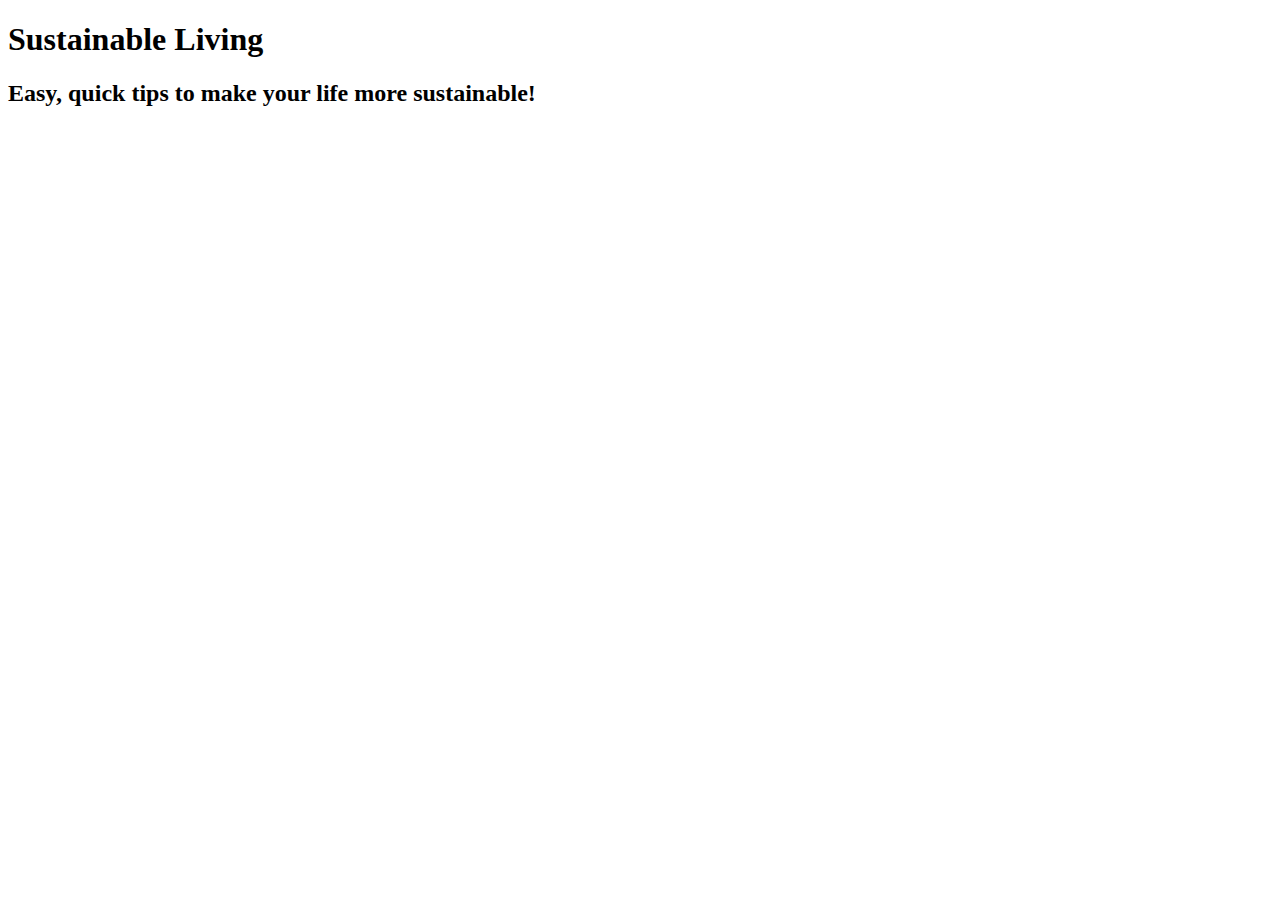
==== index.html @ e51c7a56 "landing page" ====
<!DOCTYPE html>
<html>
  <head>
    <title> Sustainable Living </title>
    <link rel="stylesheet" type="text/css" href="css/styles.css">
  </head>
  <body>
    <h1>Sustainable Living </h1>
    <h2> Easy, quick tips to make your life more sustainable! </h2>
</body>
</html>
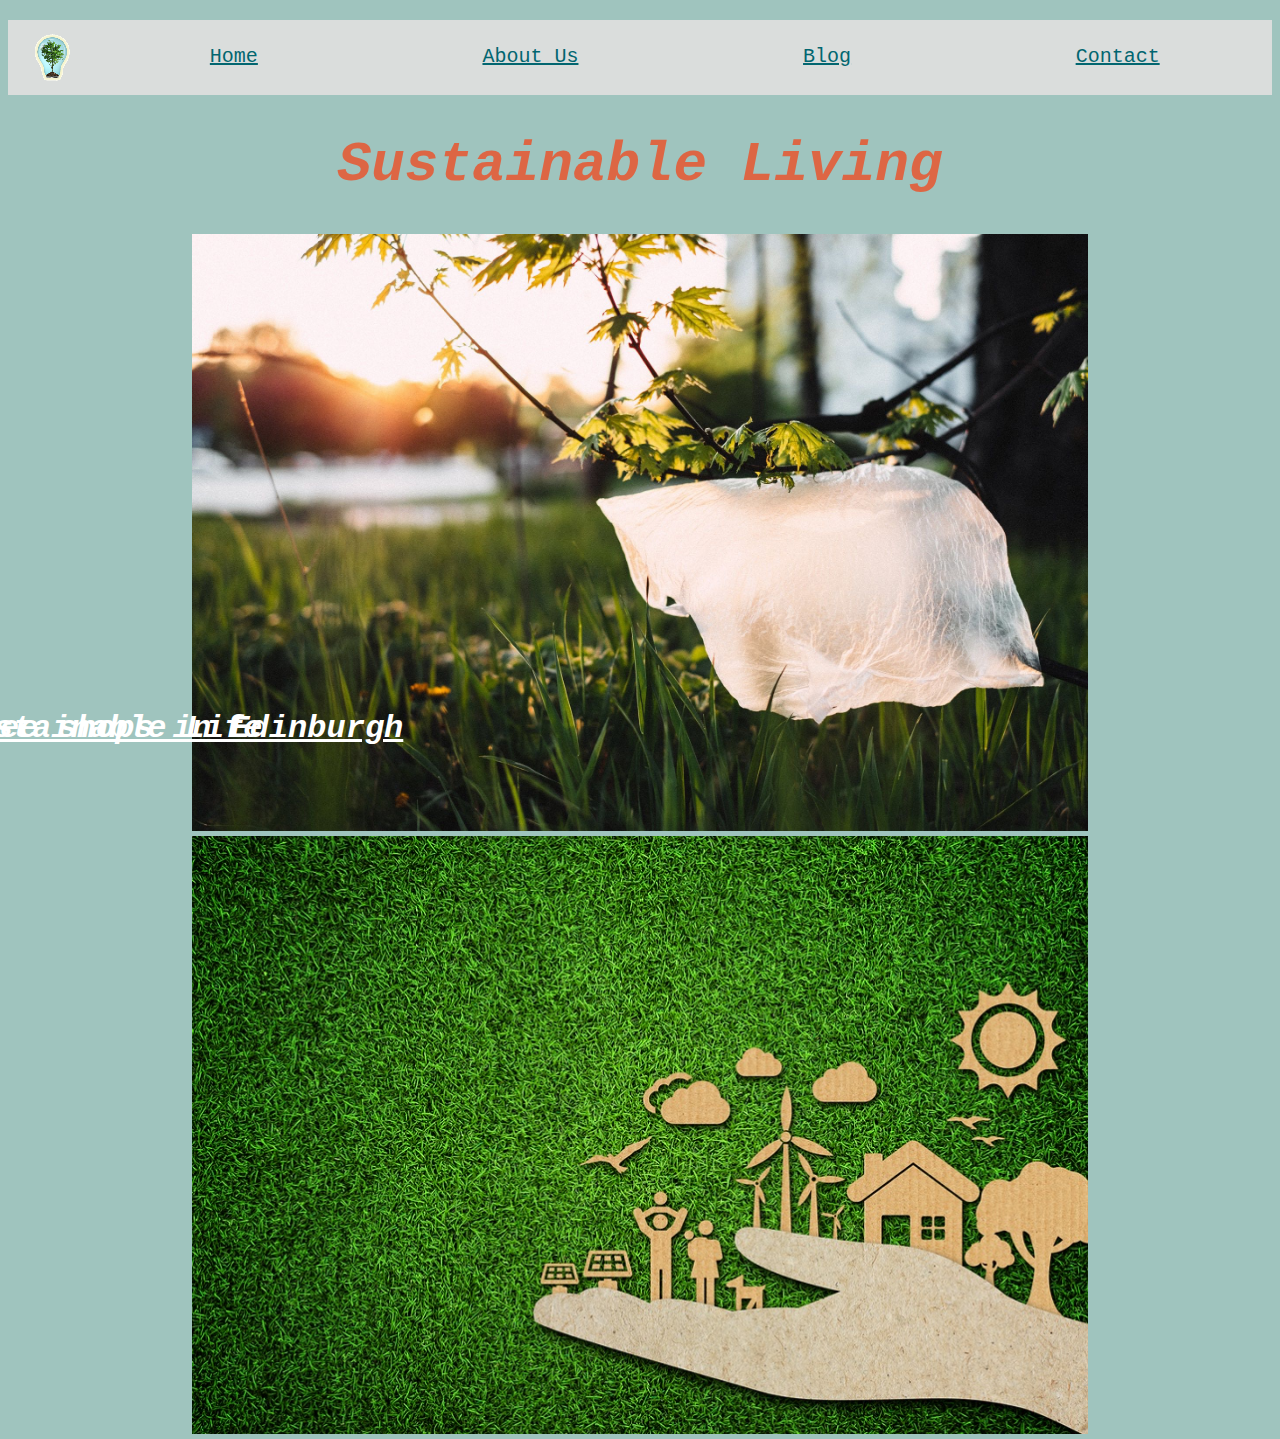
==== commit 0d28481c: "landing,about, blog and contact pages" ====
--- a/index.html
+++ b/index.html
@@ -1,11 +1,68 @@
 <!DOCTYPE html>
 <html>
   <head>
+    <meta charset="utf-8" />
+    <meta http-equiv="X-UA-Compatible" content="IE=edge">
+    <meta name="viewport" content="width=device-width, initial-scale=1">
+
     <title> Sustainable Living </title>
-    <link rel="stylesheet" type="text/css" href="css/styles.css">
+    <link rel="stylesheet" href="https://stackpath.bootstrapcdn.com/bootstrap/4.1.3/css/bootstrap.min.css" integrity="sha384-MCw98/SFnGE8fJT3GXwEOngsV7Zt27NXFoaoApmYm81iuXoPkFOJwJ8ERdknLPMO" crossorigin="anonymous">
+    <link rel="stylesheet" type="text/css" href="styles.css">
+    <script src="https://ajax.googleapis.com/ajax/libs/jquery/3.3.1/jquery.min.js"></script>
+    <script src="https://cdnjs.cloudflare.com/ajax/libs/popper.js/1.14.7/umd/popper.min.js"></script>
+    <script src="https://maxcdn.bootstrapcdn.com/bootstrap/4.3.1/js/bootstrap.min.js"></script>
+
   </head>
-  <body>
-    <h1>Sustainable Living </h1>
-    <h2> Easy, quick tips to make your life more sustainable! </h2>
+<body>
+    <div class="topspace">
+      <ul id="top">
+      <div class="container"
+        <li >
+          <img id="logo" src="./logo1.png">
+          </li>
+
+        <li id="home">
+          <a href="index.html">Home</a>
+          </li>
+          <li id="about">
+            <a href="about.html">About Us</a>
+            </li>
+              <li id="blog">
+                <a href="blog.html">Blog</a>
+                </li>
+                <li id="contact">
+                  <a href="contact.html">Contact</a>
+                  </li>
+                  </div>
+          </ul>
+          </div>
+          <h1>Sustainable Living </h1>
+
+
+    <div id="myCarousel" class="carousel slide" >
+      <div class="carousel-inner">
+        <div class="carousel-item active">
+          <img src="./plastic.jpg" alt="First slide">
+                        <div class="carousel-caption">
+                          <h5> <a id="cc" href="shops.html">Plastic-free shops in Edinburgh </a></h5>
+                        </div>
+        </div>
+        <div class="carousel-item">
+          <img src="./tips.jpg" alt="Second slide">
+              <div class="carousel-caption" id="cc1">
+              <h5> <a id="cc" href="tips.html">Tips for a Sustainable Life </a></h5>
+              </div>
+        </div>
+      </div>
+      <a class="carousel-control-prev" href="#myCarousel" data-toggle="tooltip" title="Previous">
+        <span class="carousel-control-prev-icon"></span>
+      </a>
+      <a class="carousel-control-next" href="#myCarousel" data-toggle="tooltip" title="Next">
+        <span class="carousel-control-next-icon"></span>
+      </a>
+  </div>
+
+
+  <script src="carousel.js"></script>
 </body>
 </html>
--- a/styles.css
+++ b/styles.css
@@ -0,0 +1,107 @@
+body {
+color: #dd6644;
+/* #E27D60 */
+font-family: 'Courier New', cursive;
+background-color: #9fc4be;
+/*margin: 0px;*/
+}
+div.topspace {
+  margin-top: 0px;
+ background: #dadddc;
+}
+.carousel-inner {
+height: 500px;
+width: 70vw;
+margin: auto;
+}
+.carousel-inner img {
+  width: 100%;
+    height: 100%;
+}
+
+ul#top {
+    list-style: none;
+    font-size: 20px;
+    font-family: Courier New, sans-serif;
+    margin-left: auto;
+    padding: 0px 0px 0px 0px;
+}
+div.container {
+  display: flex;
+  flex-direction: row;
+  justify-content: space-around;
+}
+
+a {
+    color: #026670;
+}
+a:hover {
+  color: #013c42;
+}
+li {
+  display: inline;
+    padding: 0px 90px 0px 90px;
+    margin-top: 25px;
+    margin-bottom: 20px;
+}
+li:hover {
+  font-size: 1.1em;
+  transition: 0.5s ease;
+  color: #026670;
+
+}
+img#logo {
+  margin-top: 10px;
+  margin-bottom: 10px;
+}
+
+h1, h2, h4 {
+  text-align: center;
+
+}
+h1 {
+  font-size: 3.5em;
+  font-style: italic;
+}
+h2 {
+  font-size: 2em;
+
+}
+h3 {
+  color: #025760;
+  font-size: 1.5em;
+}
+h4 {
+  font-size: 1.3em;
+  margin-top: 30px;
+}
+
+p {
+  width: 40%;
+  margin: 10vh 10vw;
+  font-size: 2em;
+  color: #025760;
+}
+h5 {
+  color: rgb(255,255,255);
+  font-size: 2em;
+  font-style: oblique;
+}
+
+form {
+    color: #025760;
+}
+div.carousel-caption {
+    position: absolute;
+    font-style: oblique;
+    top: 73%;
+    left: -15%;
+    width: 100%;
+}
+div.carousel-caption#cc1 {
+  left: -20%;
+}
+
+a#cc {
+  color: rgb(255,255,255);
+}
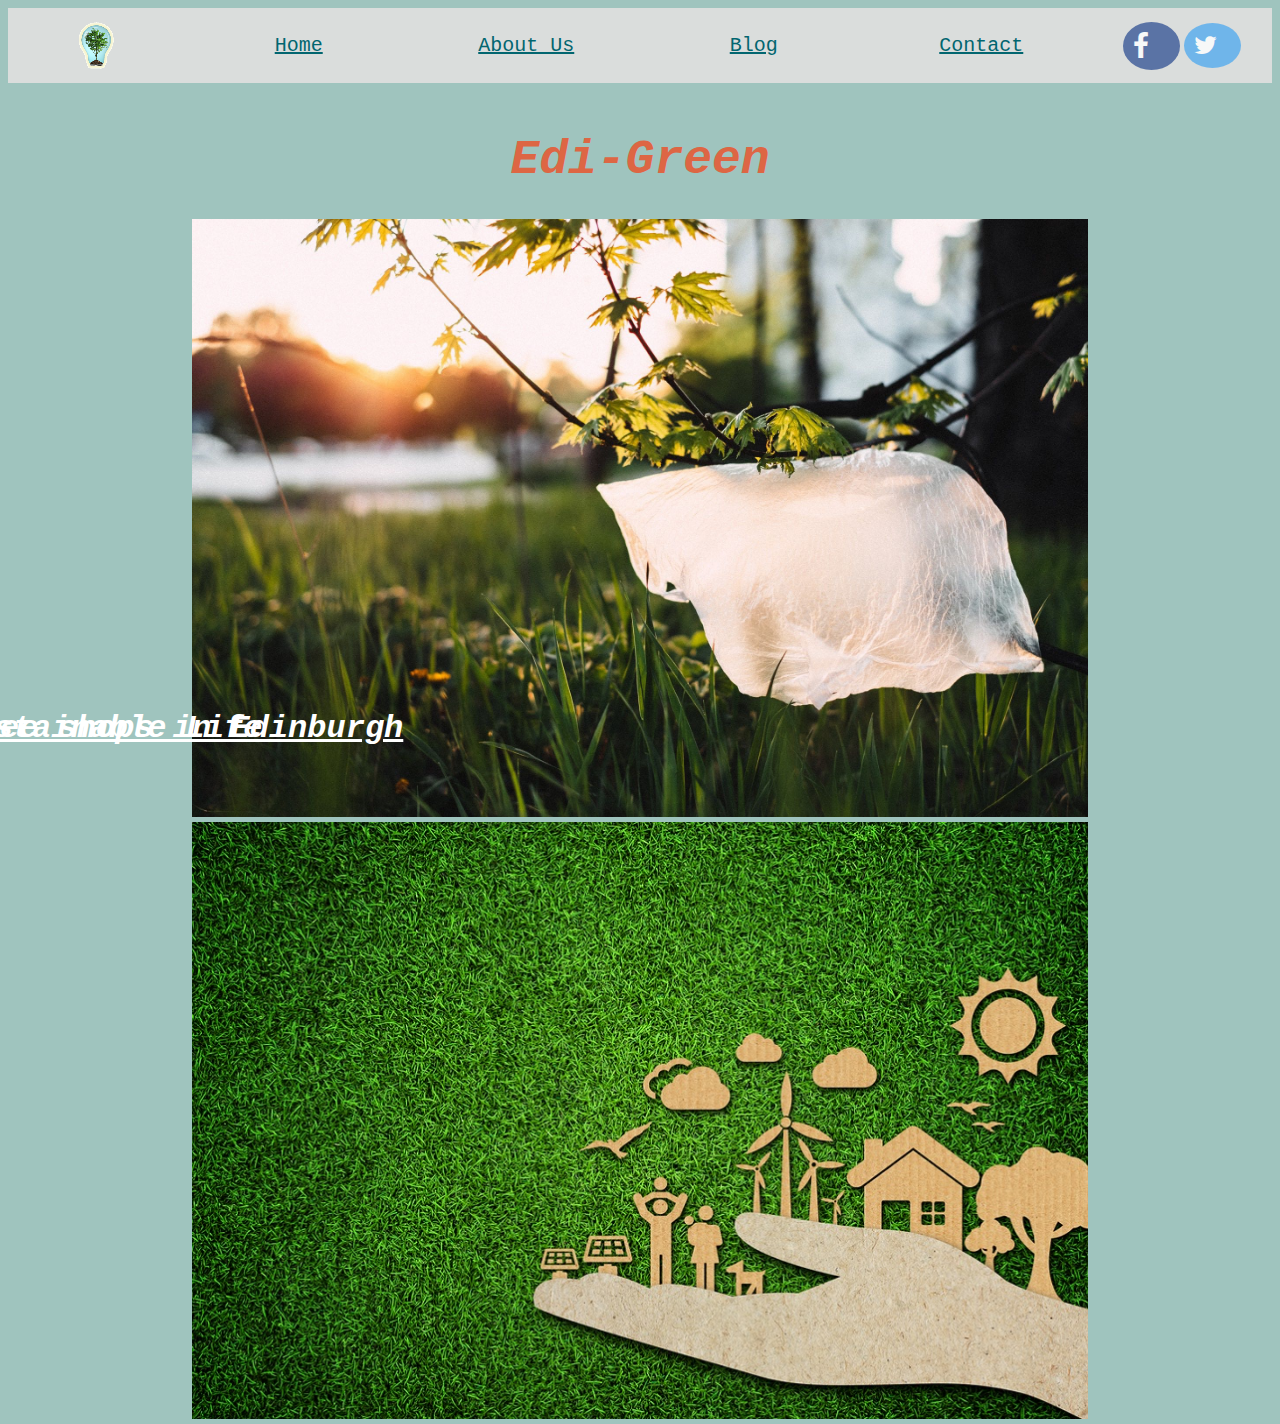
==== commit f76b8fc7: "final" ====
--- a/index.html
+++ b/index.html
@@ -5,7 +5,8 @@
     <meta http-equiv="X-UA-Compatible" content="IE=edge">
     <meta name="viewport" content="width=device-width, initial-scale=1">
 
-    <title> Sustainable Living </title>
+    <title> Edi-Green </title>
+    <link rel="stylesheet" href="https://cdnjs.cloudflare.com/ajax/libs/font-awesome/4.7.0/css/font-awesome.min.css">
     <link rel="stylesheet" href="https://stackpath.bootstrapcdn.com/bootstrap/4.1.3/css/bootstrap.min.css" integrity="sha384-MCw98/SFnGE8fJT3GXwEOngsV7Zt27NXFoaoApmYm81iuXoPkFOJwJ8ERdknLPMO" crossorigin="anonymous">
     <link rel="stylesheet" type="text/css" href="styles.css">
     <script src="https://ajax.googleapis.com/ajax/libs/jquery/3.3.1/jquery.min.js"></script>
@@ -15,28 +16,28 @@
   </head>
 <body>
     <div class="topspace">
-      <ul id="top">
-      <div class="container"
-        <li >
-          <img id="logo" src="./logo1.png">
-          </li>
-
-        <li id="home">
-          <a href="index.html">Home</a>
-          </li>
-          <li id="about">
-            <a href="about.html">About Us</a>
-            </li>
-              <li id="blog">
-                <a href="blog.html">Blog</a>
-                </li>
-                <li id="contact">
-                  <a href="contact.html">Contact</a>
-                  </li>
-                  </div>
-          </ul>
-          </div>
-          <h1>Sustainable Living </h1>
+      <div class="logo">
+        <img id="logo" src="./logo1.png">
+      </div>
+      <div class="home">
+          <a id="nav" href="index.html">Home</a>
+      </div>
+      <div class="about">
+        <a id="nav" href="about.html">About Us</a>
+      </div>
+      <div class="blog">
+        <a id="nav" href="blog.html">Blog</a>
+      </div>
+      <div class="contact">
+        <a id="nav" href="contact.html">Contact</a>
+      </div>
+      <div class="social">
+        <a href="https://www.facebook.com/edigreen" class="fa fa-facebook"></a>
+        <a href="https://twitter.com/EdiGreen" class="fa fa-twitter"></a>
+     </div>
+    </div>
+    <br>
+          <h1>Edi-Green </h1>
 
 
     <div id="myCarousel" class="carousel slide" >
--- a/styles.css
+++ b/styles.css
@@ -8,6 +8,93 @@
 div.topspace {
   margin-top: 0px;
  background: #dadddc;
+ display: flex;
+ flex-direction: row;
+ width: 100%;
+ font-size: 20px;
+ font-family: Courier New, sans-serif;
+ justify-content: center;
+}
+.logo {
+  display:flex;
+  flex-direction: row;
+  width: 14%;
+  justify-content: center;
+}
+.home {
+  display:flex;
+  flex-direction: row;
+  width: 18%;
+  justify-content: center;
+  align-items: center;
+}
+.about {
+  display:flex;
+  flex-direction: row;
+  width: 18%;
+  justify-content: center;
+  align-items: center;
+}
+.blog {
+  display:flex;
+  flex-direction: row;
+  width: 18%;
+  justify-content: center;
+  align-items: center;
+}
+.contact {
+  display:flex;
+  flex-direction: row;
+  width: 18%;
+  justify-content: center;
+  align-items: center;
+}
+a {
+    color: #026670;
+}
+a#nav:hover {
+  color: #013c42;
+  font-size: 1.3em;
+  transition: 0.5s ease;
+}
+a#shops:hover {
+  color: #013c42;
+  font-size: 1.1em;
+  transition: 0.5s ease;
+}
+a#shops {
+  margin-left: 1%;
+  font-style: italic;
+}
+.social {
+  display:flex;
+  flex-direction: row;
+  justify-content: center;
+  align-items: center;
+  width: 14%;
+}
+.fa {
+  padding: 10px;
+  width: 37px;
+  /*text-align: center;*/
+  text-decoration: none;
+  border-radius: 70%;
+  margin-right: 2%;
+}
+.fa:hover {
+  opacity: 0.4;
+}
+.fa-twitter {
+  background: #55ACEE;
+  color: white;
+  opacity: 0.8;
+  font-size: 25px;
+}
+.fa-facebook {
+  background: #3B5998;
+  opacity: 0.8;
+  color: white;
+  font-size: 28px;
 }
 .carousel-inner {
 height: 500px;
@@ -19,37 +106,13 @@
     height: 100%;
 }
 
-ul#top {
-    list-style: none;
-    font-size: 20px;
-    font-family: Courier New, sans-serif;
-    margin-left: auto;
-    padding: 0px 0px 0px 0px;
-}
 div.container {
   display: flex;
   flex-direction: row;
   justify-content: space-around;
 }
 
-a {
-    color: #026670;
-}
-a:hover {
-  color: #013c42;
-}
-li {
-  display: inline;
-    padding: 0px 90px 0px 90px;
-    margin-top: 25px;
-    margin-bottom: 20px;
-}
-li:hover {
-  font-size: 1.1em;
-  transition: 0.5s ease;
-  color: #026670;
-
-}
+
 img#logo {
   margin-top: 10px;
   margin-bottom: 10px;
@@ -60,7 +123,7 @@
 
 }
 h1 {
-  font-size: 3.5em;
+  font-size: 3em;
   font-style: italic;
 }
 h2 {
@@ -69,7 +132,8 @@
 }
 h3 {
   color: #025760;
-  font-size: 1.5em;
+  font-size: 1.4em;
+  margin-left: 1%;
 }
 h4 {
   font-size: 1.3em;
@@ -77,17 +141,32 @@
 }
 
 p {
-  width: 40%;
+  /*width: 40%;
   margin: 10vh 10vw;
-  font-size: 2em;
-  color: #025760;
+  font-size: 2em;*/
+  font-size: 1em;
+  color: #025760;
+  margin-left: 1%;
+  margin-right: 1%;
 }
 h5 {
   color: rgb(255,255,255);
   font-size: 2em;
   font-style: oblique;
 }
-
+h5#ad {
+  font-size: 0.9em;
+  font-style: normal;
+  margin-left: 1%;
+}
+
+h6{
+  color: #025760;
+  font-style: italic;
+  font-size: 1.6em;
+  font-family: cursive;
+  text-align: center;
+}
 form {
     color: #025760;
 }
@@ -102,6 +181,59 @@
   left: -20%;
 }
 
+@media only screen and (max-width: 500px){
+  .carousel-inner {
+  height: 320px;
+  width: 80vw;
+  margin-top: 10%;
+  }
+  div.carousel-caption {
+      position: static;
+      font-size: small;}
+
+  h1 {
+    font-size: 3em;
+  }
+}
+
 a#cc {
   color: rgb(255,255,255);
 }
+
+a#shops:hover {
+  color: #013c42;
+  transition: 0.4s ease;
+}
+
+hr {
+    border-top: 1px dashed #dd6644;
+    height: 20px;
+    width: 60vw;
+    color: #dd6644;
+    margin-top: 50px;
+    margin-left: auto;
+    margin-right: auto;
+}
+
+p#hello {
+  font-size: 1.3em;
+  font-style: oblique;
+}
+
+ol {
+  font-size: 1.1em;
+  color: #013c42;
+  margin-left: 2%;
+  list-style-type: lower-roman;
+}
+ul {
+  font-size: 0.8em;
+  color: #025760;
+  margin-right: 3%;
+
+}
+
+/*ul li::before {
+  content: "\2022";
+  color: #dd6644;
+display: inline-block;}
